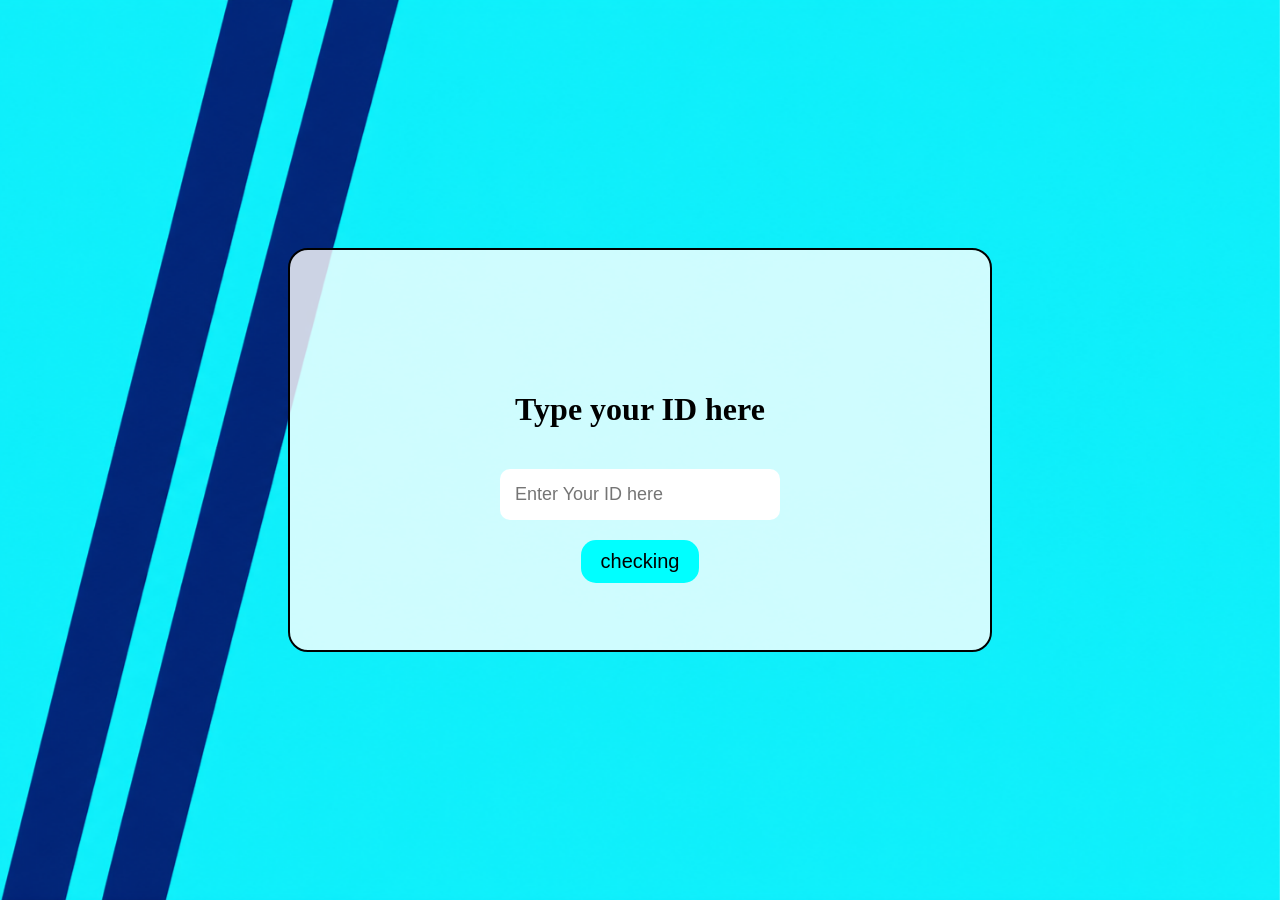
==== index.html @ d8c461ae "Add files via upload" ====
<!DOCTYPE html>
<html>

<head>

  <meta charset="utf-8">

  <meta name="viewport"
  content="width=device-width, initial-scale=1">

  <title>Saldo Checking</title>

  <link rel="stylesheet" href="style.css">

</head>

<body>

  <div class="background"></div>

  <div class="container">

    <div class="content">

      <p id="result"></p>

      <h1>Type your ID here</h1>

      <input
      type="text"
      placeholder="Enter Your ID here">

      <button class="btn">
        checking
      </button>

    </div>

  </div>

  <script src="LogicIndex.js"></script>

</body>

</html>
---- style.css ----
body{

  margin:0;
  height:100vh;

  display:flex;
  justify-content:center;
  align-items:center;
  flex-direction:column;
  overflow:hidden;

}

.container{

  width:700px;
  height:400px;

  background:rgba(255,255,255,0.15);

  border:2px solid rgb(0, 0, 0);

  border-radius:20px;

  background-color:#ffffffcc;

  display:flex;
  flex-direction:column;
  justify-content:center;
  align-items:center;

  gap:20px;
  position: relative;
  z-index:2;
}

.background{

  position:fixed;

  top:0;
  left:0;

  width:100%;
  height:100%;

  background-image:url("background.jpg");

  background-size:cover;
  background-position:center;

  z-index:1;

}

.content{

  position:relative;

  z-index:2;

  display:flex;
  flex-direction:column;
  align-items:center;

  gap:20px;

}

.btn{
  background: cyan;
  color: black;
  padding: 10px 20px;
  border: none;
  border-radius: 15px;
  font-size: 20px;
  cursor: pointer;
  
 
}
.btn:active{
  background:white;
   transform: scale(0.95);
}

input{
  padding:15px;
  width:250px;
  border:none;
  border-radius:10px;
  font-size:18px;
}
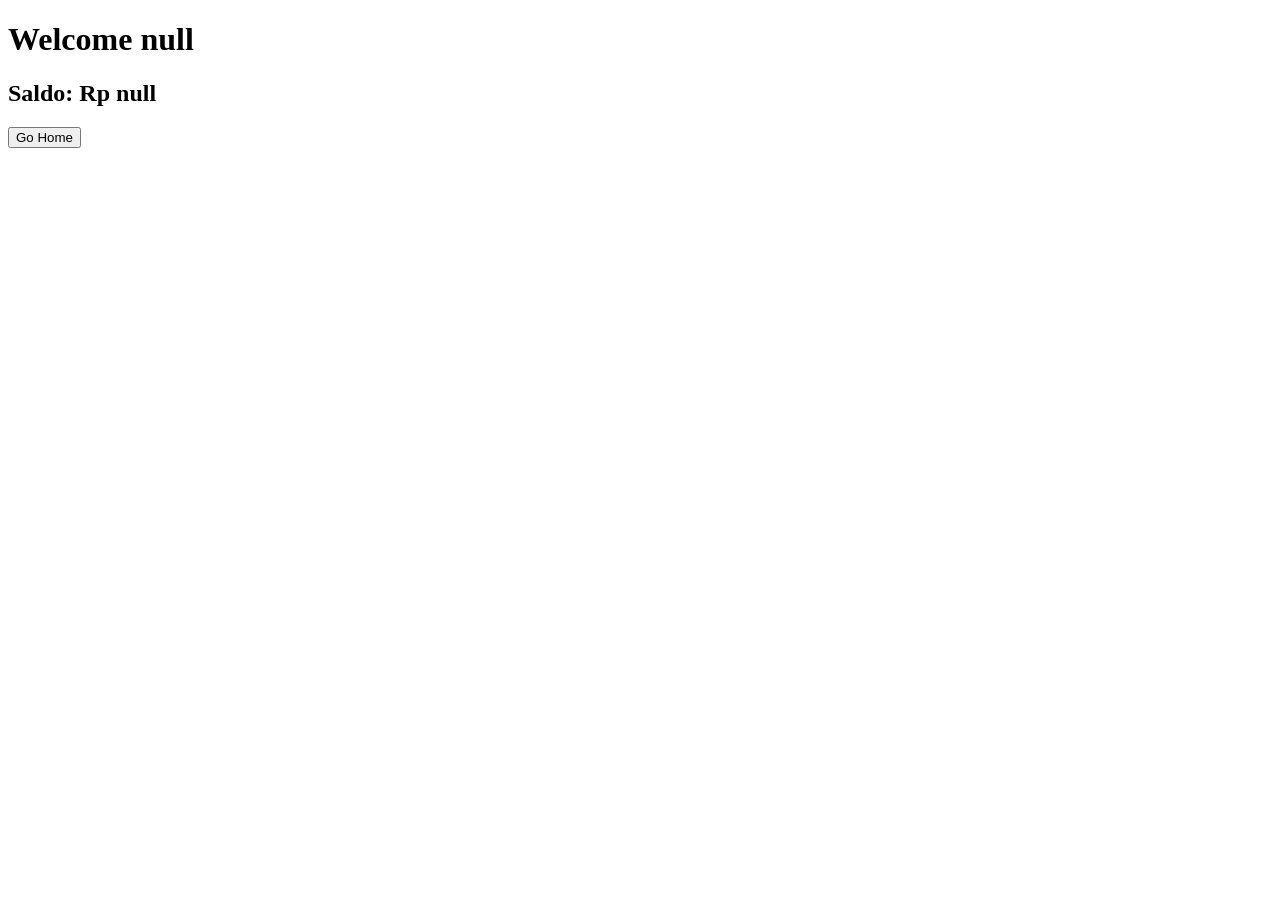
==== commit 118b737e: "Replace Saldo Checking page with Dashboard layout" ====
--- a/index.html
+++ b/index.html
@@ -3,43 +3,30 @@
 
 <head>
 
-  <meta charset="utf-8">
+  <title>Dashboard</title>
 
-  <meta name="viewport"
-  content="width=device-width, initial-scale=1">
-
-  <title>Saldo Checking</title>
-
-  <link rel="stylesheet" href="style.css">
+  <link rel="stylesheet" href="dashboard.css">
 
 </head>
 
 <body>
 
-  <div class="background"></div>
+	<div class="background"></div>
+  
+	<div class="container">
+  
+	  <h1 id="welcome"></h1>
+  
+	  <h2 id="saldo"></h2>
+  
+	  <button id="homeBtn">
+		Go Home
+	  </button>
+  
+	</div>
+  
+	<script src="LogicDashboard.js"></script>
+  
+  </body>
 
-  <div class="container">
-
-    <div class="content">
-
-      <p id="result"></p>
-
-      <h1>Type your ID here</h1>
-
-      <input
-      type="text"
-      placeholder="Enter Your ID here">
-
-      <button class="btn">
-        checking
-      </button>
-
-    </div>
-
-  </div>
-
-  <script src="LogicIndex.js"></script>
-
-</body>
-
-</html>+</html>
